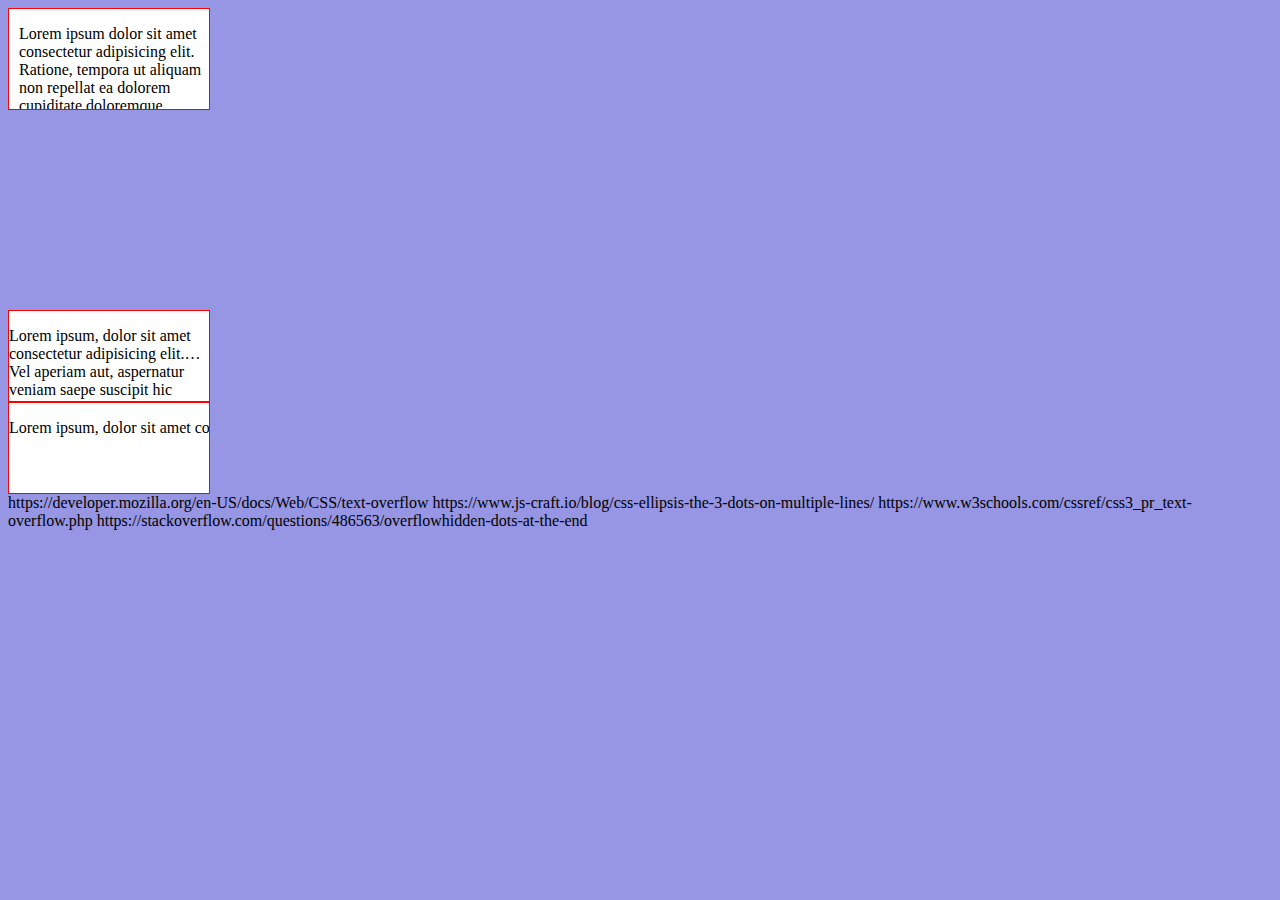
==== overflow/index.html @ 6a2c2dc4 "overflow and real use case" ====
<!DOCTYPE html>
<html lang="en">
<head>
    <meta charset="UTF-8">
    <meta name="viewport" content="width=device-width, initial-scale=1.0">
    <style>
        body{
            background-color: rgb(150, 150, 228);
        }
        .container {
            width: 200px;
            height: 100px;
            background-color: white;
            border: 1px solid red;
            overflow: hidden;
            margin-bottom: 200px;
        }

        .container p {
            margin-left: 10px;
        }


        .second-container {
            width: 200px;
            height: 90px;
            background-color: white;
            border: 1px solid red;
            display: -webkit-box;
            -webkit-line-clamp: 2;
            -webkit-box-orient: vertical;
            overflow: hidden;
        }


        .third-container {
            width: 200px;
            height: 90px;
            background-color: white;
            border: 1px solid red;
            white-space: nowrap;
            overflow: hidden;
            text-overflow: ellipsis;
        }
    </style>
    <title>OverFlow</title>
</head>
<body>
    <div class="container">
        <p>
            Lorem ipsum dolor sit amet consectetur adipisicing elit. Ratione, 
            tempora ut aliquam non repellat ea dolorem cupiditate doloremque doloribus, 
            mollitia sapiente magni pariatur hic odit minus a id eaque laudantium.
        </p>
    </div>

    <div class="second-container">
        <p>
            Lorem ipsum, dolor sit amet consectetur adipisicing elit. Vel aperiam aut, aspernatur veniam saepe suscipit hic soluta pariatur. Quidem voluptate ipsa doloribus vitae sunt tenetur provident, cupiditate numquam odit error?
        </p>
    </div>

    <div class="third-container">
        <p>
            Lorem ipsum, dolor sit amet consectetur adipisicing elit. Vel aperiam aut, aspernatur veniam saepe suscipit hic soluta pariatur. Quidem voluptate ipsa doloribus vitae sunt tenetur provident, cupiditate numquam odit error?
        </p>
    </div>

</body>
</html>


https://developer.mozilla.org/en-US/docs/Web/CSS/text-overflow

https://www.js-craft.io/blog/css-ellipsis-the-3-dots-on-multiple-lines/

https://www.w3schools.com/cssref/css3_pr_text-overflow.php

https://stackoverflow.com/questions/486563/overflowhidden-dots-at-the-end
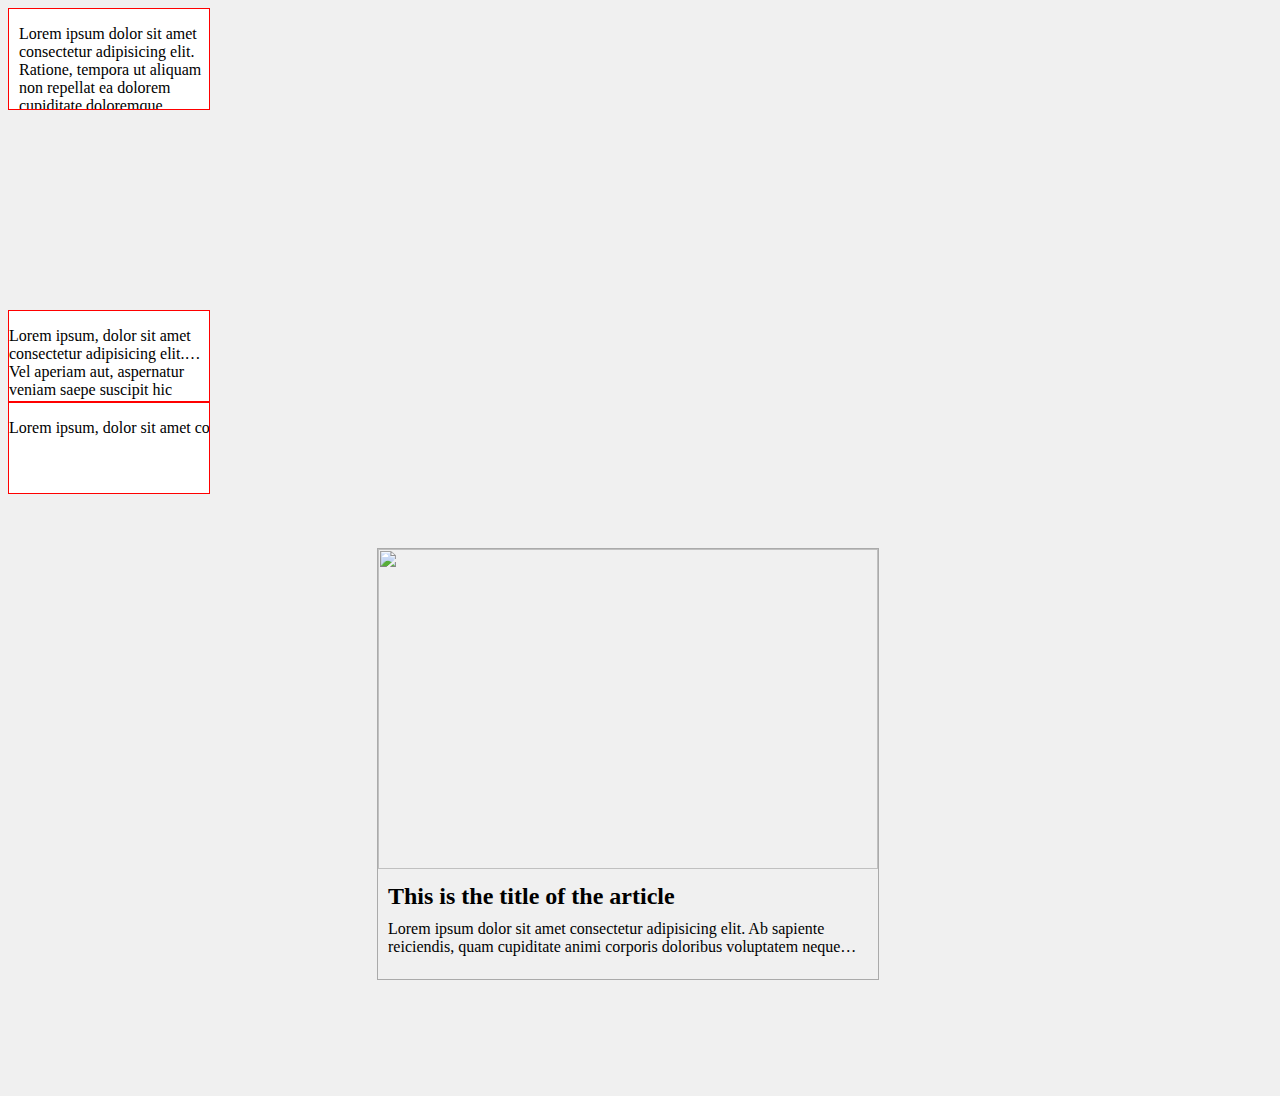
==== commit 9b81ce60: "This is the practice of overflow" ====
--- a/overflow/index.html
+++ b/overflow/index.html
@@ -5,7 +5,9 @@
     <meta name="viewport" content="width=device-width, initial-scale=1.0">
     <style>
         body{
-            background-color: rgb(150, 150, 228);
+            background-color: rgb(240, 240, 240);
+            width: 1240px;
+            height: 1080px;
         }
         .container {
             width: 200px;
@@ -42,6 +44,38 @@
             overflow: hidden;
             text-overflow: ellipsis;
         }
+
+        .new-container{
+            width: 100%;
+            height: 50%;
+            display: flex;
+            justify-content: center;
+            align-items: center;
+        }
+
+        .card {
+            height: 430px;
+            width: 500px;  
+            border: 1px solid rgb(170, 170, 170);   
+        }
+
+        .card img {
+            width: 500px;
+            height: 320px; 
+        }
+
+        .title{
+            margin: 10px;
+        }
+        
+        .desc{
+            margin: 10px;
+            width: 500px;
+            display: -webkit-box;
+            -webkit-line-clamp: 2;
+            -webkit-box-orient: vertical;
+            overflow: hidden;
+        }
     </style>
     <title>OverFlow</title>
 </head>
@@ -66,15 +100,20 @@
         </p>
     </div>
 
+
+    <div class="new-container">
+        <div class="card">
+            <img src="https://images.pexels.com/photos/3136403/pexels-photo-3136403.jpeg?auto=compress&cs=tinysrgb&dpr=1&w=500" alt="">
+            <h2 class="title">This is the title of the article</h2>
+            <p class="desc"> Lorem ipsum dolor sit amet consectetur adipisicing elit. 
+                Ab sapiente reiciendis, quam cupiditate animi corporis doloribus voluptatem neque ratione minima? Molestiae perspiciatis, 
+                repudiandae soluta doloremque impedit labore nulla sapiente voluptatum.
+
+                Lorem ipsum dolor sit amet consectetur, adipisicing elit. Modi, ratione pariatur? Id quis dolores aliquid, velit distinctio provident recusandae 
+                atque, quae nihil laboriosam ab magnam dolor esse illum beatae quo.
+            </p>
+        </div>
+    </div>
+
 </body>
-</html>
-
-
-https://developer.mozilla.org/en-US/docs/Web/CSS/text-overflow
-
-https://www.js-craft.io/blog/css-ellipsis-the-3-dots-on-multiple-lines/
-
-https://www.w3schools.com/cssref/css3_pr_text-overflow.php
-
-https://stackoverflow.com/questions/486563/overflowhidden-dots-at-the-end
-
+</html>